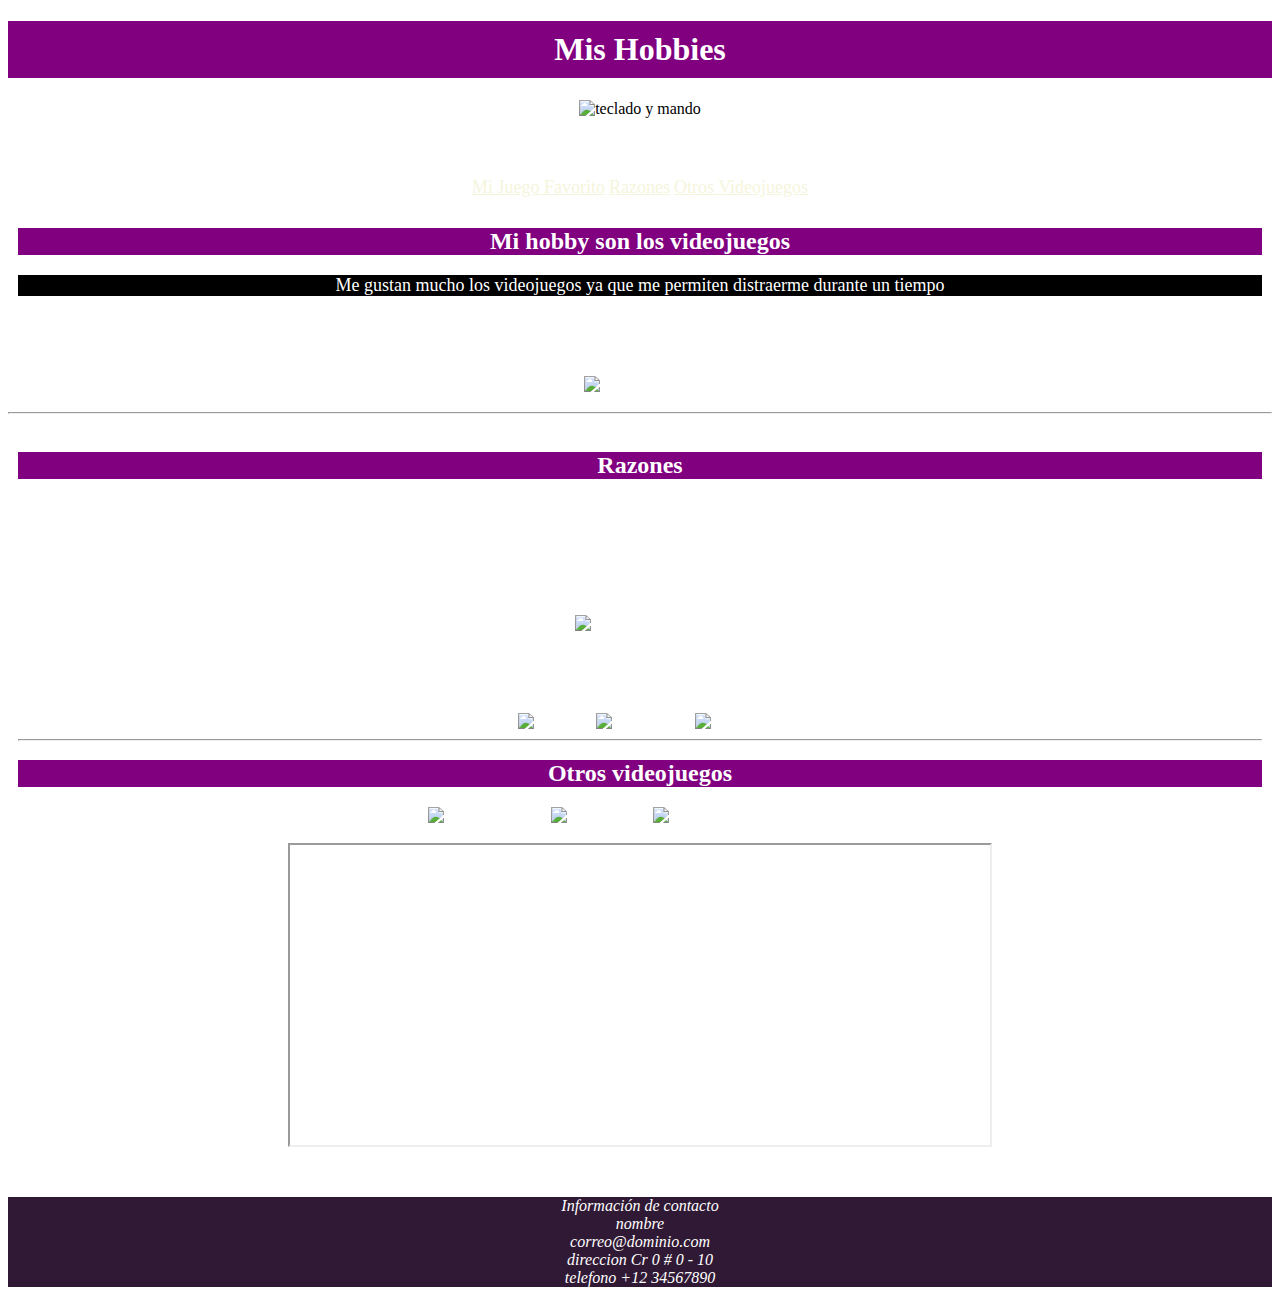
==== OneDrive/Documentos/Pagina Web/index.html @ 2654c6cd "Implementacion de CSS" ====
<!DOCTYPE html>
<html lang="es-CO">

<!--Encabezado-->

<head>
    <meta charset="UTF-8">
    <meta name="viewport" content="width=device-width, initial-scale=1.0">
    <link rel="stylesheet" href="styles.css">
    <title>Mis Hobbies🗿</title>
    <center>
        <h1 class="animacion" id="titulo_p">Mis Hobbies</h1>
        <img class="animacion"
            src="https://images.ctfassets.net/rbl6nw8n2c6i/5BNkTpdOEFzF8aAwIZis97/381e3e39db7f34aa0d413ed8295dd051/gaming_article.png?fm=png&fl=png8"
            alt="teclado y mando" width="1000" height="500">
    </center>
</head>

<body background="https://raw.githubusercontent.com/JuanDev27/Web/refs/heads/main/res/fondo.jpg">
    <center>
        <!--Indice-->
        <div class="index" style="color: white;">
            <h3>Índice</h3>
            <a style="color: beige; font-size: large;" href="#seccion1">Mi Juego Favorito</a>
            <a style="color: beige; font-size: large;" href="#seccion2">Razones</a>
            <a style="color: beige; font-size: large;" href="#seccion3">Otros Videojuegos</a>
        </div>

        <!--Seccion 1-->
        <section id="seccion1">
            <h2 style="background-color: purple;">Mi hobby son los videojuegos</h2>
            <p style="background-color: black;">Me gustan mucho los videojuegos ya que me permiten
                distraerme durante un tiempo
            </p>
            <h1>Mi juego favorito es</h1>
            <img src="https://i.pinimg.com/550x/82/b2/1f/82b21fe6d9166c673eed585a5fc38ef5.jpg" alt="Minecraft logo"
                width="400" height="400">
        </section>
        <!--Fin Seccion 1-->

        <hr>
        <!--Seccion 2-->
        <section id="seccion2">
            <h2 style="background-color: purple;">Razones</h2>
            <pre>Minecraft es mi juego favorito ya que requiere creatividad para construir una historia y me permite tener Mi Mundo.
                </pre>
            <h1 style="color: white;">GigaWorld</h1> <img
                src="https://raw.githubusercontent.com/JuanDev27/Web/refs/heads/main/res/GigaWorld.jpg"
                alt="Minecraft Pagoda" width="500" height="400">
            <br>
            <h1 style="color: white;">Emotes</h1>
            <img src="https://raw.githubusercontent.com/JuanDev27/Web/refs/heads/main/res/Vuelta.gif" alt="Voltereta">
            <img src="https://raw.githubusercontent.com/JuanDev27/Web/refs/heads/main/res/Baile.gif" alt="Emote Baile">
            <img src="https://raw.githubusercontent.com/JuanDev27/Web/refs/heads/main/res/PushUp.gif" alt="PushUp">
            <hr>
            <!--Seccion 3-->
            <section id="seccion3">
                <h2 style="color:white;background-color: purple;">Otros videojuegos</h2>
                <img src="https://play-lh.googleusercontent.com/a7R5nyeaX8lIEWdBOxjlvbyq9LcFwh3XMvNtBPEKR3LPGgdvgGrec4sJwn8tUaaSkw=s256-rw"
                    alt="Chess.com logo" width="200" height="200">
                <img src="https://steamuserimages-a.akamaihd.net/ugc/3278920192901163076/6B63CA815CE183A529CB5A53E4D6BB3D4A815031/?imw=5000&imh=5000&ima=fit&impolicy=Letterbox&imcolor=%23000000&letterbox=false"
                    alt="Terraria logo" width="200" height="200">
                <img src="https://polytopia.io/wp-content/uploads/2024/06/Polytopia-logo-white-2023.png"
                    alt="The Battle of Polytopia logo" width="200" height="200">
                <br>
                <br>
                <iframe src="https://www.youtube.com/embed/IsarRP2Bxio" frameborder="20" height="300" width="700"
                    allowfullscreen></iframe>
    </center>

</body>
<br>
<br>
<footer style="background-color: #301934; color: white;">
    <center>
        <address>
            Información de contacto <br>
            nombre<br>
            correo@dominio.com <br>
            direccion Cr 0 # 0 - 10<br>
            telefono +12 34567890<br>
        </address>
    </center>
</footer>

</html>
---- OneDrive/Documentos/Pagina Web/styles.css ----
#titulo_p {
    background-color: purple;
    font-family: Georgia, 'Times New Roman', Times, serif;
    color: white;
    padding: 10px;
}

#seccion1 {
    font-family: Georgia, 'Times New Roman', Times, serif;
    color: white;
    padding: 10px;
}

#seccion1 h2,
#seccion1 p,
#seccion1 h1 {
    color: inherit;
}

#seccion1 p {
    background-color: black;
    font-size: large;

}

#seccion2 {
    font-family: Georgia, 'Times New Roman', Times, serif;
    color: white;
    padding: 10px;
}

#seccion2 h2,
#seccion2 p,
#seccion2 h1 {
    color: inherit;
}

#seccion2 pre {
    font-size: large;
}

@keyframes fadeIn {
    from {
        opacity: 0;
        transform: translateY(20px);
    }

    to {
        opacity: 2;
        transform: translateY(0);
    }
}

.animacion {
    animation: fadeIn 1.5s ease-out;
}
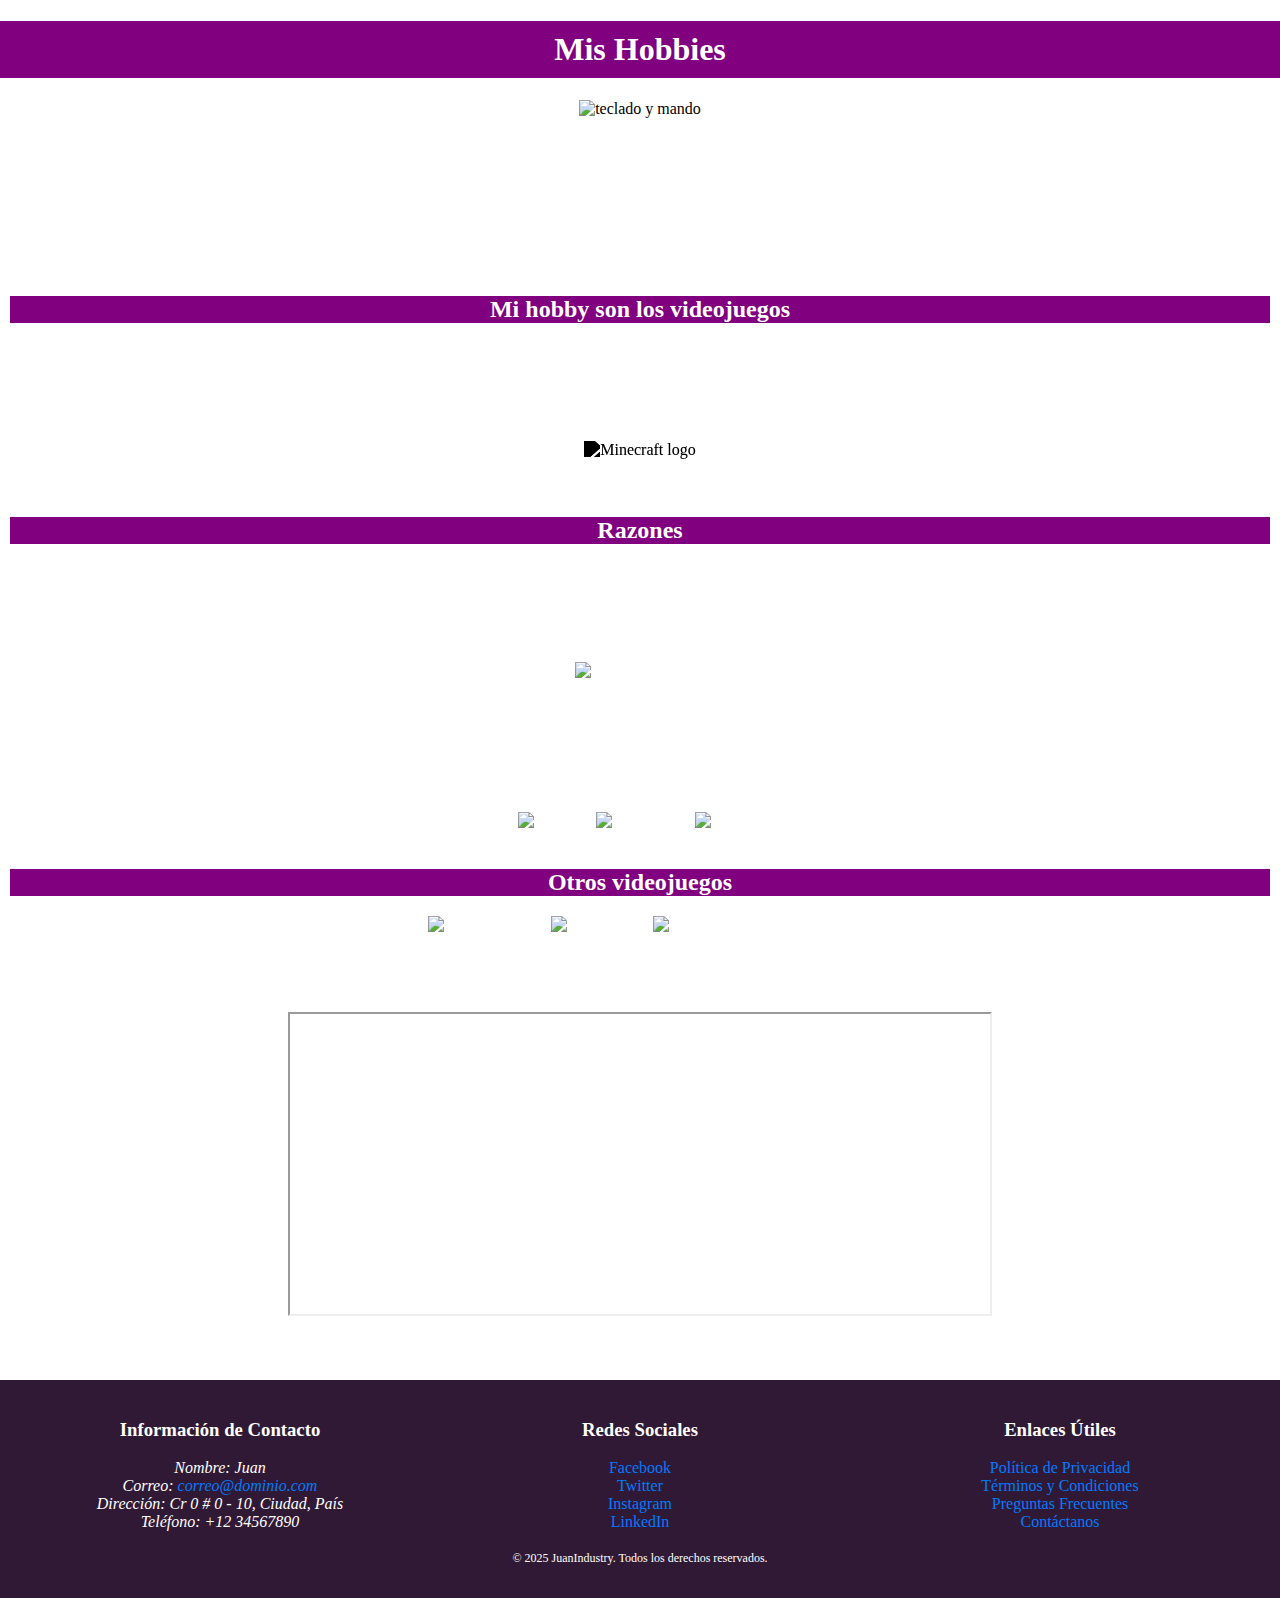
==== commit 0e3c4e57: "Implementacion total de CSS y HTML estructurado" ====
--- a/OneDrive/Documentos/Pagina Web/index.html
+++ b/OneDrive/Documentos/Pagina Web/index.html
@@ -7,80 +7,131 @@
     <meta charset="UTF-8">
     <meta name="viewport" content="width=device-width, initial-scale=1.0">
     <link rel="stylesheet" href="styles.css">
+    <link rel="icon" type="image/png" href="https://cdn-icons-png.freepik.com/256/17461/17461678.png">
     <title>Mis Hobbies🗿</title>
-    <center>
+</head>
+
+<body>
+    <!--Titulo Principal-->
+    <header id="encabezado">
         <h1 class="animacion" id="titulo_p">Mis Hobbies</h1>
         <img class="animacion"
             src="https://images.ctfassets.net/rbl6nw8n2c6i/5BNkTpdOEFzF8aAwIZis97/381e3e39db7f34aa0d413ed8295dd051/gaming_article.png?fm=png&fl=png8"
             alt="teclado y mando" width="1000" height="500">
-    </center>
-</head>
+    </header>
 
-<body background="https://raw.githubusercontent.com/JuanDev27/Web/refs/heads/main/res/fondo.jpg">
-    <center>
-        <!--Indice-->
-        <div class="index" style="color: white;">
+    <!--Indice-->
+    <nav class="navegacion">
+        <div class="index">
             <h3>Índice</h3>
-            <a style="color: beige; font-size: large;" href="#seccion1">Mi Juego Favorito</a>
-            <a style="color: beige; font-size: large;" href="#seccion2">Razones</a>
-            <a style="color: beige; font-size: large;" href="#seccion3">Otros Videojuegos</a>
+            <ul>
+                <li><a href="#seccion1">Mi Juego Favorito</a></li>
+                <li><a href="#seccion2">Razones</a></li>
+                <li><a href="#seccion3">Otros Videojuegos</a></li>
+            </ul>
+        </div>
+    </nav>
+    <!--Seccion 1-->
+    <section id="seccion1">
+        <h2>Mi hobby son los videojuegos</h2>
+        <p>Me gustan mucho los videojuegos porque me permiten desconectarme del estrés diario
+            y sumergirme en mundos llenos de creatividad, diversión y descubrimientos.
+        </p>
+        <h1>Mi juego favorito es:</h1>
+        <img id="mcLogo" src="https://i.pinimg.com/550x/82/b2/1f/82b21fe6d9166c673eed585a5fc38ef5.jpg"
+            alt="Minecraft logo" width="400" height="400">
+    </section>
+    <!--Fin Seccion 1-->
+
+    <br>
+    <!--Seccion 2-->
+    <section id="seccion2">
+        <h2>Razones</h2>
+        <p>Minecraft es mi juego favorito ya que requiere creatividad
+            para construir una historia y me permite tener "Mi Mundo" tambien llamado:
+        </p>
+        <h1>GigaWorld</h1>
+        <div class="overlay" id="contenedor_s2">
+            <img id="pagoda" src="https://raw.githubusercontent.com/JuanDev27/Web/refs/heads/main/res/GigaWorld.jpg"
+                alt="Minecraft Pagoda" width="500" height="400">
+        </div>
+        <br>
+        <h1>Emotes</h1>
+        <p>
+            Mis bailes, emotes o gestos favoritos son los siguientes(Pasar el mouse por encima):
+        </p>
+        <img id="img1_S2" src="https://raw.githubusercontent.com/JuanDev27/Web/refs/heads/main/res/Vuelta.gif"
+            alt="Voltereta" width="200" height="200">
+        <img id="img2_S2" src="https://raw.githubusercontent.com/JuanDev27/Web/refs/heads/main/res/Baile.gif"
+            alt="Emote Baile" width="150" height="250">
+        <img id="img3_S2" src="https://raw.githubusercontent.com/JuanDev27/Web/refs/heads/main/res/PushUp.gif"
+            alt="PushUp" width="200" height="200">
+        <br>
+    </section>
+    <!--Fin Seccion2-->
+
+    <!--Seccion 3-->
+    <section id="seccion3">
+        <h2>Otros videojuegos</h2>
+        <img id="img1_S3"
+            src="https://play-lh.googleusercontent.com/a7R5nyeaX8lIEWdBOxjlvbyq9LcFwh3XMvNtBPEKR3LPGgdvgGrec4sJwn8tUaaSkw=s256-rw"
+            alt="Chess.com logo" width="200" height="200">
+        <img id="img2_S3"
+            src="https://images-wixmp-ed30a86b8c4ca887773594c2.wixmp.com/f/9424d977-f854-4e95-b8ba-ac3cd3ba80ce/d4ppcda-f621b52e-1da0-4e27-80da-016ab6ec80ed.png?token=eyJ0eXAiOiJKV1QiLCJhbGciOiJIUzI1NiJ9.[base64].8XcwmknfeUoyU5Cndt_wa4gYK9JAxZeFovIO8Udy8NE"
+            alt="Terraria logo" width="200" height="200">
+        <img id="img3_S3" src="https://polytopia.io/wp-content/uploads/2024/06/Polytopia-logo-white-2023.png"
+            alt="The Battle of Polytopia logo" width="200" height="200">
+
+        <br><br>
+
+        <article id="article1">
+            <h3>Video sobre "The Aquarions-Forgotten"</h3>
+            <iframe id="video" src="https://www.youtube.com/embed/IsarRP2Bxio" frameborder="10" height="300" width="700"
+                allowfullscreen></iframe>
+            <p>Cuenta el origen de "Los Forgotten" en The Battle of Polytopia.</p>
+        </article>
+    </section>
+    <!--Fin Seccion3-->
+
+    <!--Pie de Pagina-->
+    <footer>
+        <div id="cont_footer">
+            <!--Contacto-->
+            <div id="cont_contacto">
+                <h3>Información de Contacto</h3>
+                <address>
+                    Nombre: Juan <br>
+                    Correo: <a href="mailto:correo@dominio.com">correo@dominio.com</a><br>
+                    Dirección: Cr 0 # 0 - 10, Ciudad, País<br>
+                    Teléfono: +12 34567890<br>
+                </address>
+            </div>
+
+            <!--Redes-->
+            <div id="cont_redes">
+                <h3>Redes Sociales</h3>
+                <a href="https://facebook.com" target="_blank">Facebook</a><br>
+                <a href="https://twitter.com" target="_blank">Twitter</a><br>
+                <a href="https://instagram.com" target="_blank">Instagram</a><br>
+                <a href="https://linkedin.com" target="_blank">LinkedIn</a><br>
+            </div>
+
+            <!--Elementos Empresariales-->
+            <div id="cont_empresa">
+                <h3>Enlaces Útiles</h3>
+                <a href="/privacidad">Política de Privacidad</a><br>
+                <a href="/terminos">Términos y Condiciones</a><br>
+                <a href="/faq">Preguntas Frecuentes</a><br>
+                <a href="/contacto">Contáctanos</a><br>
+            </div>
+
         </div>
 
-        <!--Seccion 1-->
-        <section id="seccion1">
-            <h2 style="background-color: purple;">Mi hobby son los videojuegos</h2>
-            <p style="background-color: black;">Me gustan mucho los videojuegos ya que me permiten
-                distraerme durante un tiempo
-            </p>
-            <h1>Mi juego favorito es</h1>
-            <img src="https://i.pinimg.com/550x/82/b2/1f/82b21fe6d9166c673eed585a5fc38ef5.jpg" alt="Minecraft logo"
-                width="400" height="400">
-        </section>
-        <!--Fin Seccion 1-->
-
-        <hr>
-        <!--Seccion 2-->
-        <section id="seccion2">
-            <h2 style="background-color: purple;">Razones</h2>
-            <pre>Minecraft es mi juego favorito ya que requiere creatividad para construir una historia y me permite tener Mi Mundo.
-                </pre>
-            <h1 style="color: white;">GigaWorld</h1> <img
-                src="https://raw.githubusercontent.com/JuanDev27/Web/refs/heads/main/res/GigaWorld.jpg"
-                alt="Minecraft Pagoda" width="500" height="400">
-            <br>
-            <h1 style="color: white;">Emotes</h1>
-            <img src="https://raw.githubusercontent.com/JuanDev27/Web/refs/heads/main/res/Vuelta.gif" alt="Voltereta">
-            <img src="https://raw.githubusercontent.com/JuanDev27/Web/refs/heads/main/res/Baile.gif" alt="Emote Baile">
-            <img src="https://raw.githubusercontent.com/JuanDev27/Web/refs/heads/main/res/PushUp.gif" alt="PushUp">
-            <hr>
-            <!--Seccion 3-->
-            <section id="seccion3">
-                <h2 style="color:white;background-color: purple;">Otros videojuegos</h2>
-                <img src="https://play-lh.googleusercontent.com/a7R5nyeaX8lIEWdBOxjlvbyq9LcFwh3XMvNtBPEKR3LPGgdvgGrec4sJwn8tUaaSkw=s256-rw"
-                    alt="Chess.com logo" width="200" height="200">
-                <img src="https://steamuserimages-a.akamaihd.net/ugc/3278920192901163076/6B63CA815CE183A529CB5A53E4D6BB3D4A815031/?imw=5000&imh=5000&ima=fit&impolicy=Letterbox&imcolor=%23000000&letterbox=false"
-                    alt="Terraria logo" width="200" height="200">
-                <img src="https://polytopia.io/wp-content/uploads/2024/06/Polytopia-logo-white-2023.png"
-                    alt="The Battle of Polytopia logo" width="200" height="200">
-                <br>
-                <br>
-                <iframe src="https://www.youtube.com/embed/IsarRP2Bxio" frameborder="20" height="300" width="700"
-                    allowfullscreen></iframe>
-    </center>
-
+        <div id="cont_derechos">
+            <p>&copy; 2025 JuanIndustry. Todos los derechos reservados.</p>
+        </div>
+    </footer>
+    <!--Fin Pie de Pagina-->
 </body>
-<br>
-<br>
-<footer style="background-color: #301934; color: white;">
-    <center>
-        <address>
-            Información de contacto <br>
-            nombre<br>
-            correo@dominio.com <br>
-            direccion Cr 0 # 0 - 10<br>
-            telefono +12 34567890<br>
-        </address>
-    </center>
-</footer>
 
 </html>--- a/OneDrive/Documentos/Pagina Web/styles.css
+++ b/OneDrive/Documentos/Pagina Web/styles.css
@@ -1,3 +1,13 @@
+body {
+    background-image: url('https://raw.githubusercontent.com/JuanDev27/Web/refs/heads/main/res/fondo.jpg');
+    height: 100%;
+    margin: 0;
+}
+
+#encabezado {
+    text-align: center;
+}
+
 #titulo_p {
     background-color: purple;
     font-family: Georgia, 'Times New Roman', Times, serif;
@@ -5,10 +15,47 @@
     padding: 10px;
 }
 
+#navegacion {
+    width: 250px;
+    height: 100vh;
+    position: fixed;
+    left: 0;
+    top: 0;
+
+}
+
+.index {
+    color: white;
+}
+
+.index li {
+    margin: 5px 0;
+}
+
+.index ul li::marker {
+    color: white;
+    /* Cambia el color del punto */
+}
+
+.index a {
+    width: fit-content;
+    /*Ajustar al tamaño del texto*/
+    color: white;
+    font-size: large;
+    display: block;
+}
+
+.index a:hover {
+    font-weight: bold;
+    color: rgb(36, 20, 116);
+    background-color: rgba(255, 255, 255, 0.5);
+}
+
 #seccion1 {
     font-family: Georgia, 'Times New Roman', Times, serif;
     color: white;
     padding: 10px;
+    text-align: center;
 }
 
 #seccion1 h2,
@@ -17,16 +64,17 @@
     color: inherit;
 }
 
-#seccion1 p {
-    background-color: black;
-    font-size: large;
-
+#seccion1 h2,
+#seccion2 h2,
+#seccion3 h2 {
+    background-color: purple;
 }
 
 #seccion2 {
     font-family: Georgia, 'Times New Roman', Times, serif;
     color: white;
     padding: 10px;
+    text-align: center;
 }
 
 #seccion2 h2,
@@ -35,10 +83,80 @@
     color: inherit;
 }
 
-#seccion2 pre {
-    font-size: large;
-}
-
+#img1_S2:hover,
+#img2_S2:hover,
+#img3_S2:hover {
+    scale: 110%;
+    margin-right: 20px;
+    margin-left: 20px;
+    box-shadow: 0 0 50px rgba(255, 255, 255, 0.8);
+}
+
+#seccion3 {
+    font-family: Georgia, 'Times New Roman', Times, serif;
+    color: white;
+    padding: 10px;
+    text-align: center;
+}
+
+#seccion3 h2 {
+    color: inherit;
+}
+
+footer {
+    background-color: #301934;
+    color: white;
+    padding: 20px;
+    text-align: center;
+}
+
+#cont_footer {
+    display: grid;
+    grid-template-columns: repeat(3, 1fr);
+    gap: 20px;
+}
+
+#cont_derechos {
+    margin-top: 20px;
+    font-size: 12px;
+    text-align: center;
+}
+
+/*ANIMACIONES*/
+/*Efecto de una ola*/
+@keyframes wave {
+
+    0%,
+    100% {
+        filter: grayscale(0%);
+        transform: translateY(0);
+    }
+
+    50% {
+        filter: grayscale(100%);
+        transform: translateY(-20px);
+        /* Altura máxima del movimiento */
+    }
+}
+
+/*Aplicar a imagenes*/
+#img1_S3 {
+    animation: wave 2s ease-in-out infinite;
+}
+
+#img2_S3 {
+    animation: wave 2s ease-in-out infinite;
+    animation-delay: 0.5s;
+    /* Retraso para desfasar la ola */
+}
+
+#img3_S3 {
+    animation: wave 2s ease-in-out infinite;
+    animation-delay: 1s;
+    /* Retraso mayor para completar el efecto */
+}
+
+/*Animacion de aparicion para el Header*/
 @keyframes fadeIn {
     from {
         opacity: 0;
@@ -51,6 +169,75 @@
     }
 }
 
+/*Llamar ID*/
 .animacion {
     animation: fadeIn 1.5s ease-out;
+}
+
+/*Portabilidad para pantallas pequeñas*/
+@media (max-width: 768px) {
+    body {
+        display: flex;
+        font-size: 14px;
+    }
+}
+
+/*Efecto de aparicion para Minecraft Logo(mcLogo)*/
+#mcLogo {
+    filter: brightness(0%);
+    transition: filter 0.5s ease, box-shadow 0.5s ease;
+}
+
+#mcLogo:hover {
+    scale: 107%;
+    filter: brightness(100%);
+    box-shadow: 0 0 50px rgba(255, 255, 255, 0.8);
+}
+
+/*Animacion de pulso para imagen de GigaWorld de 2 fases*/
+@keyframes pulso {
+
+    0%,
+    100% {
+        transform: scale(1);
+    }
+
+    25%,
+    75% {
+        transform: scale(1.05);
+    }
+
+    50% {
+        box-shadow: 0 0 50px rgba(255, 255, 255, 0.8);
+        /*Punto maximo*/
+    }
+}
+
+/*Aplicar a imagen*/
+#pagoda {
+    animation: pulso 2s infinite ease-in-out;
+}
+
+/*EFECTOS PARA ELEMENTOS*/
+/*Referencias*/
+a {
+    color: #007bff;
+    text-decoration: none;
+    transition: color 0.3s ease-in-out, text-decoration 0.3s;
+}
+
+a:hover {
+    color: #ff5733;
+    text-decoration: underline;
+}
+
+/*Efecto para video*/
+#video {
+    filter: grayscale(100%);
+}
+
+#video:hover {
+    scale: 107%;
+    filter: grayscale(0%);
+    /* Vuelve a color */
 }